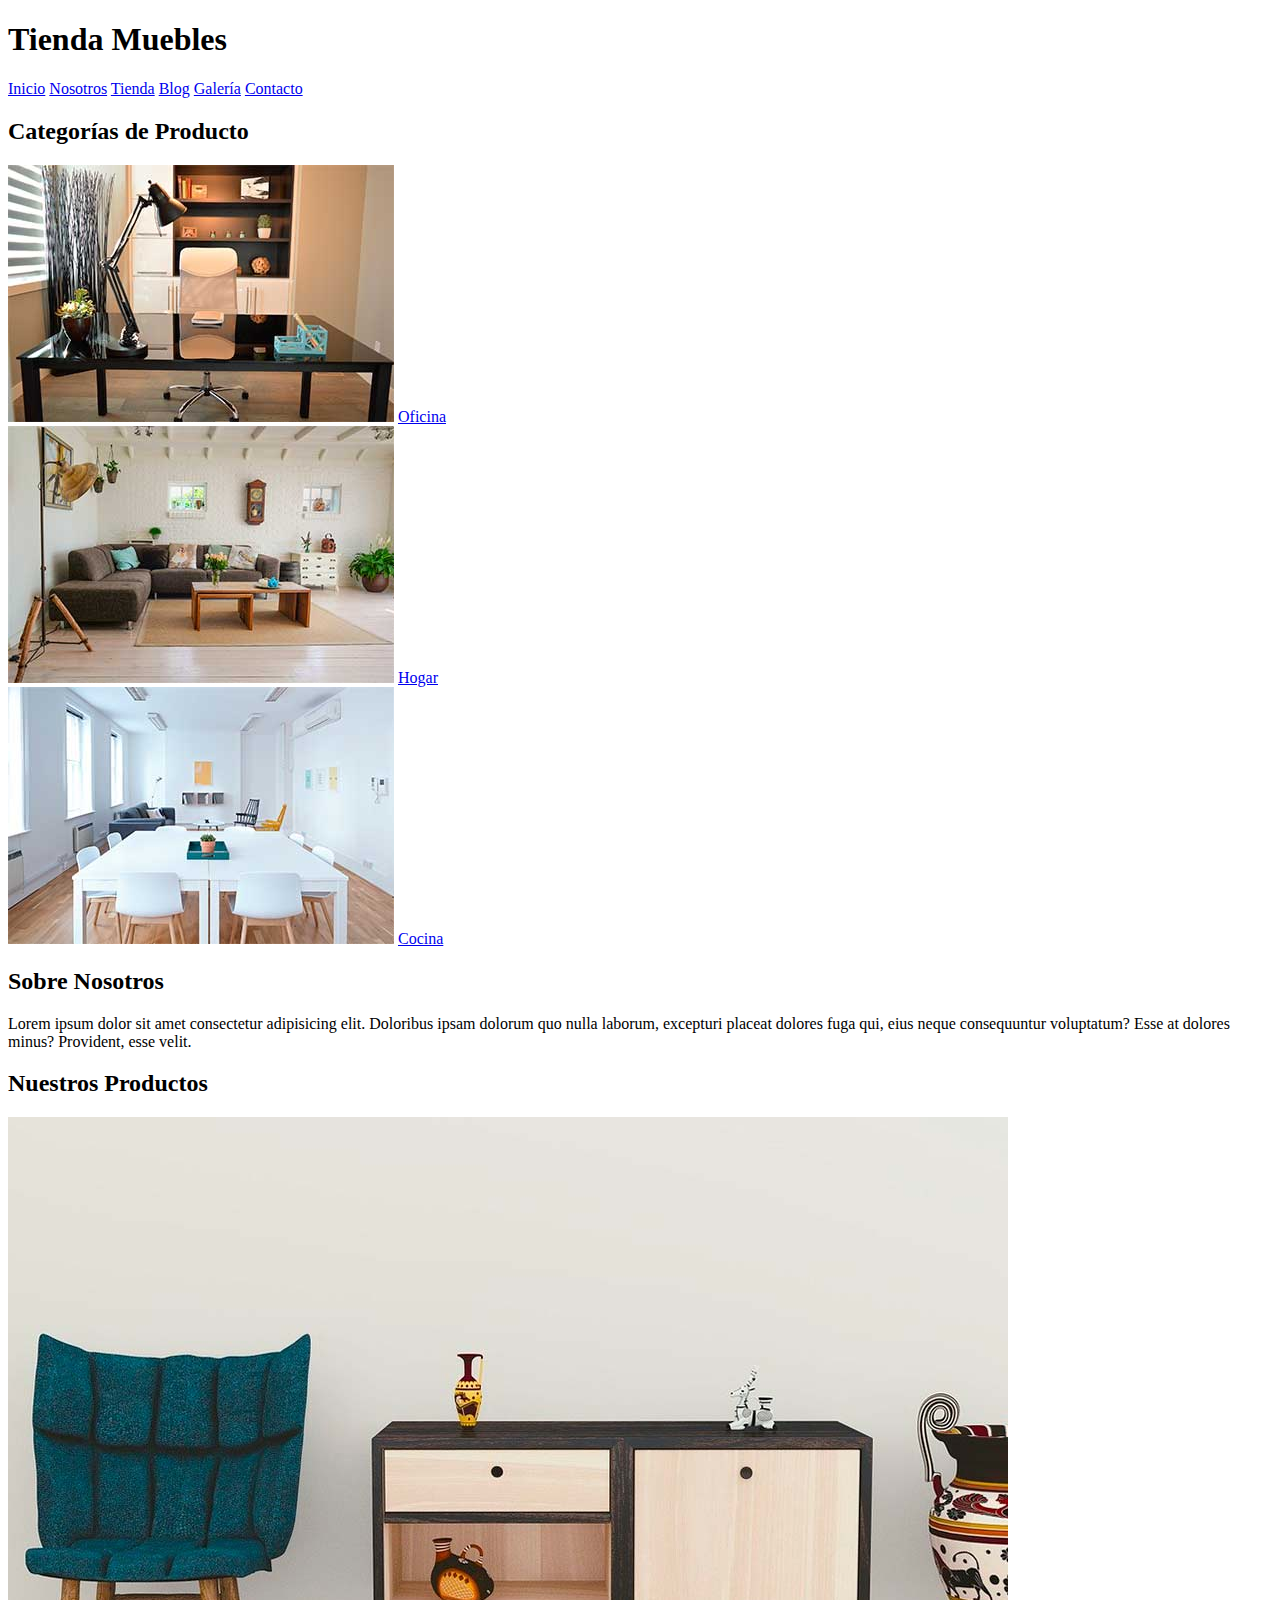
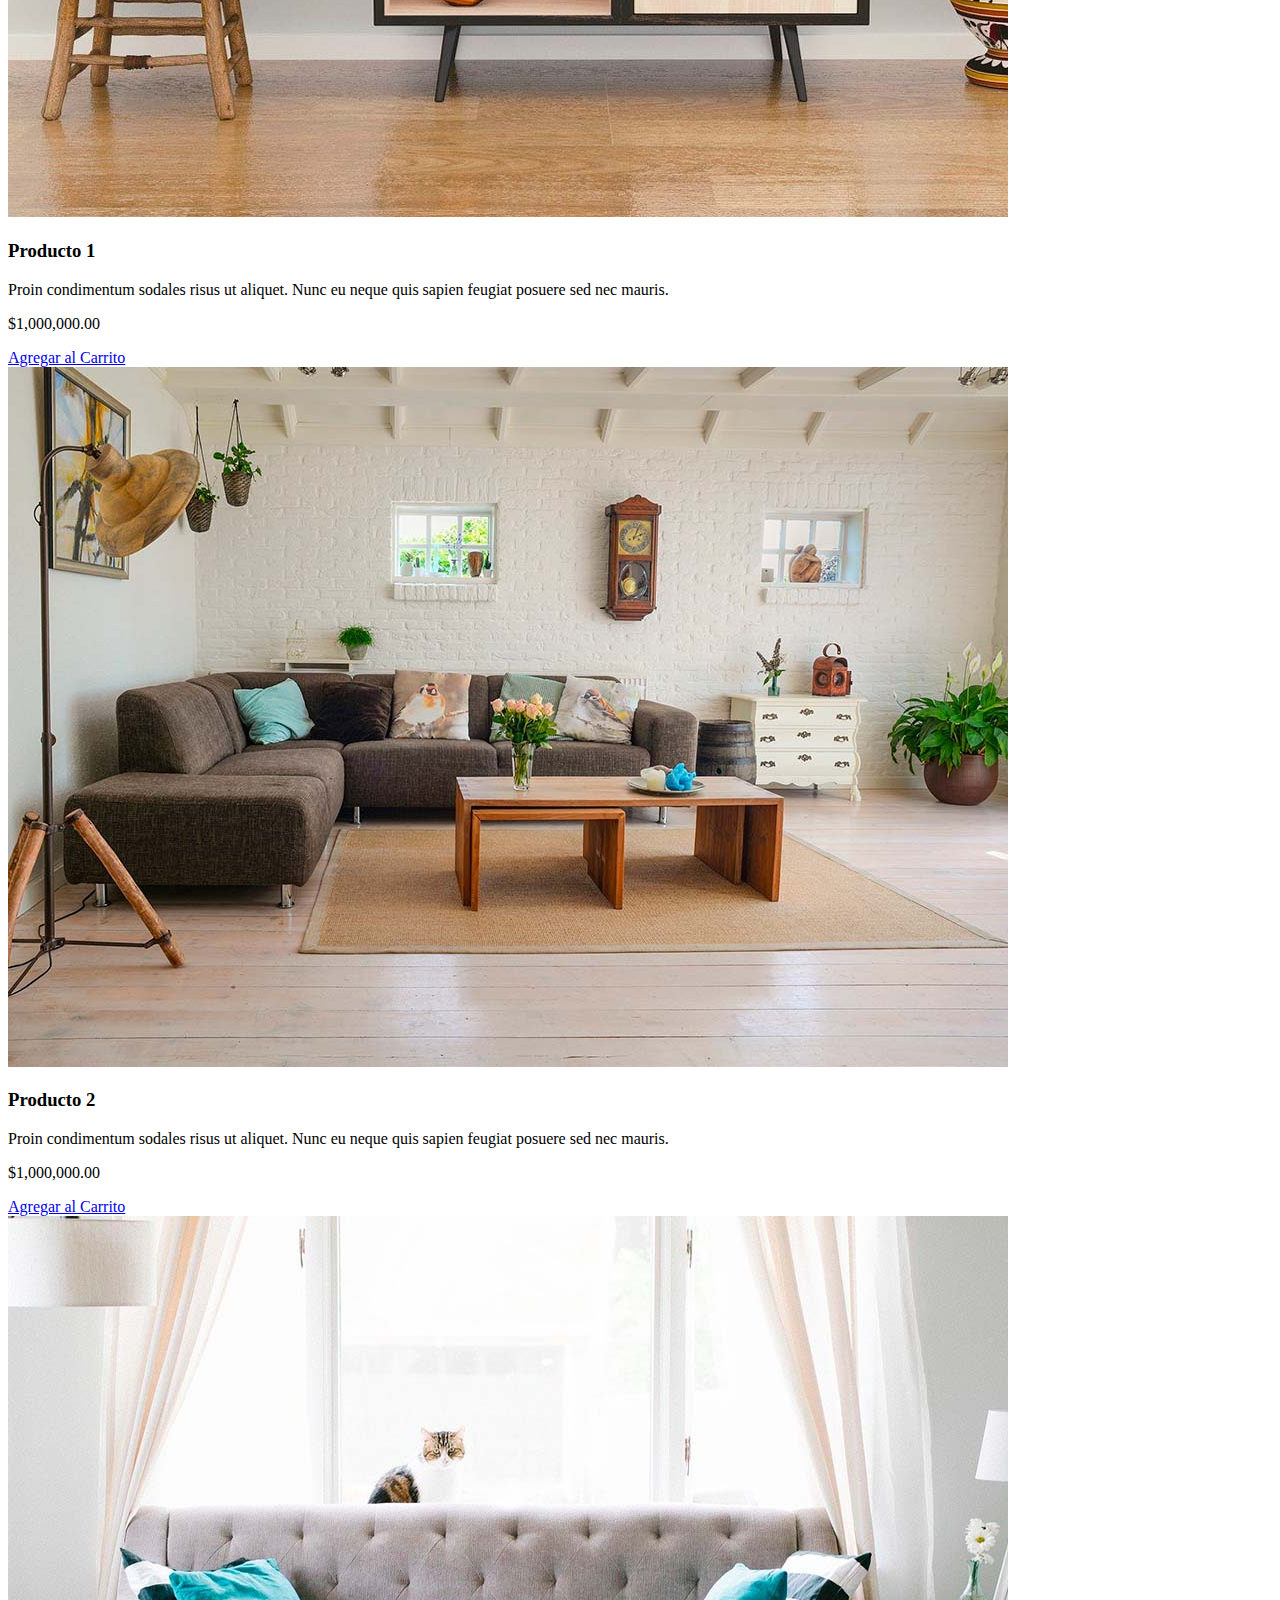
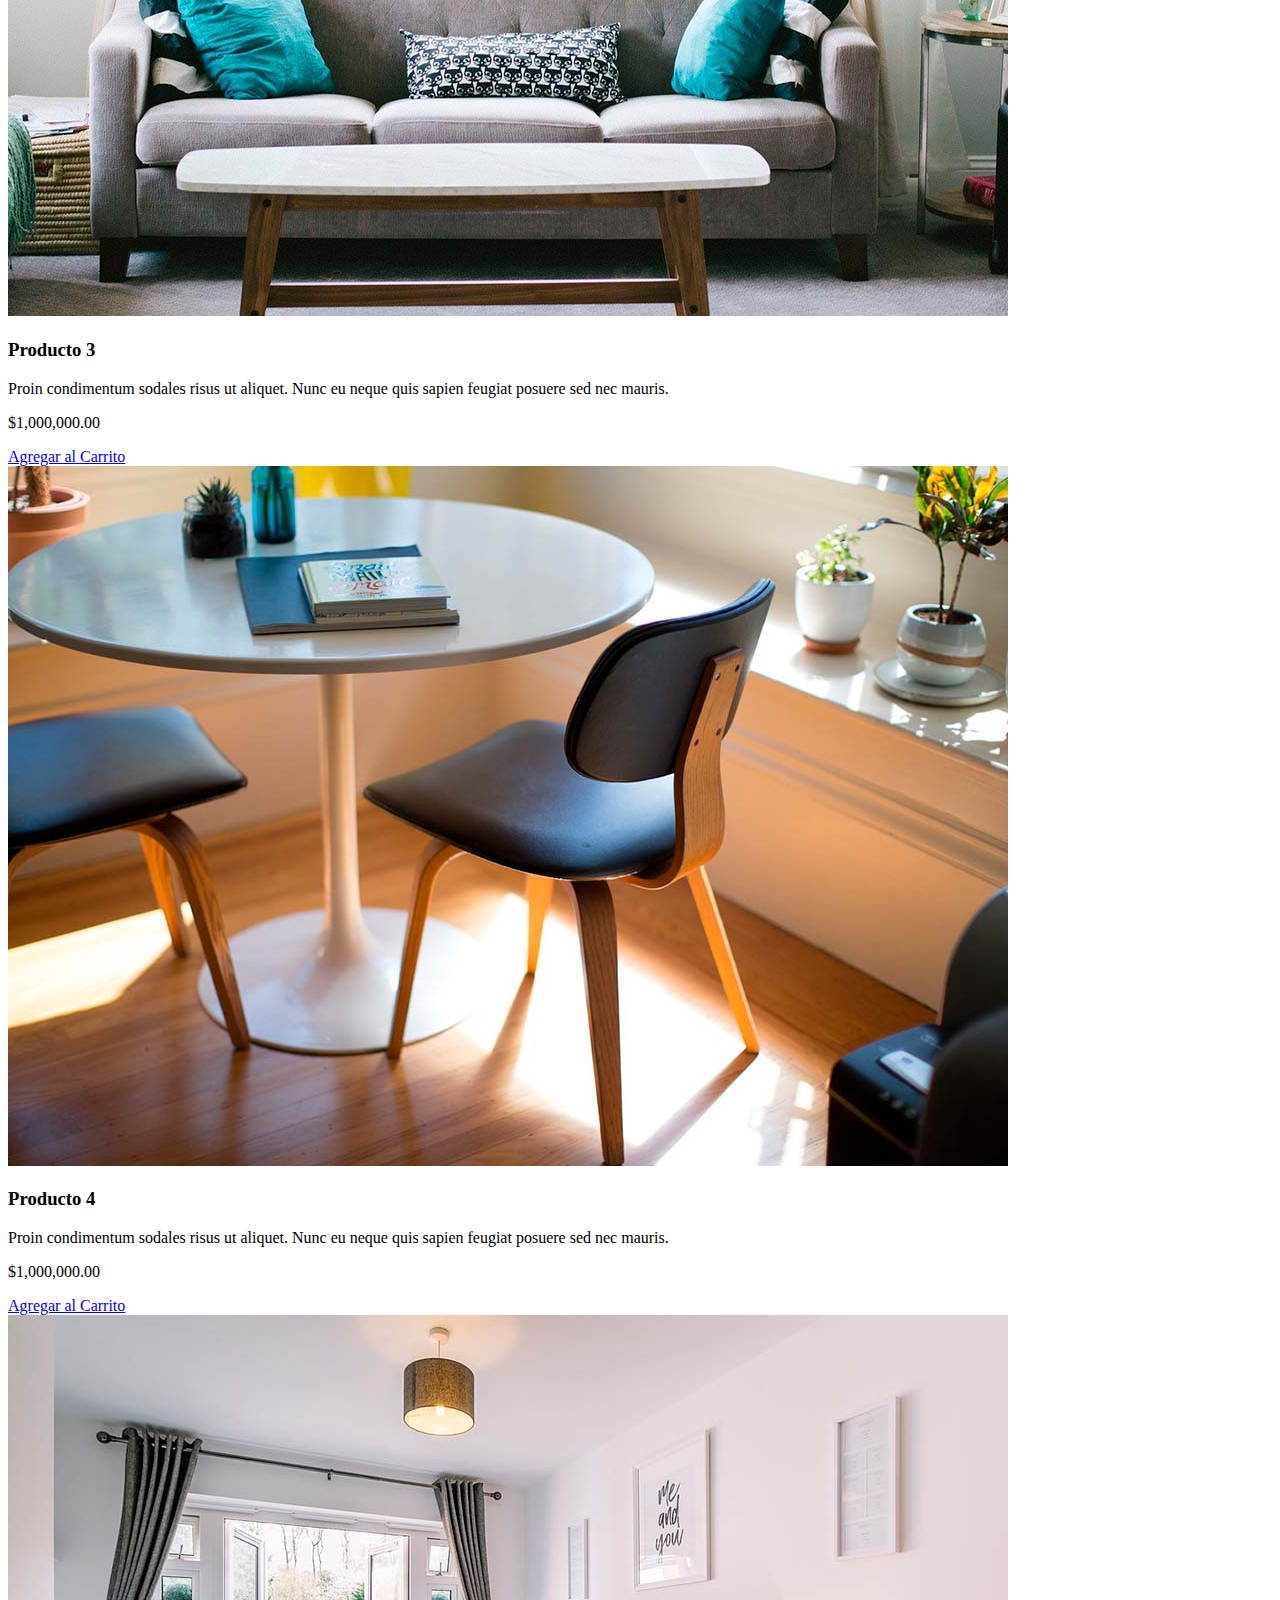
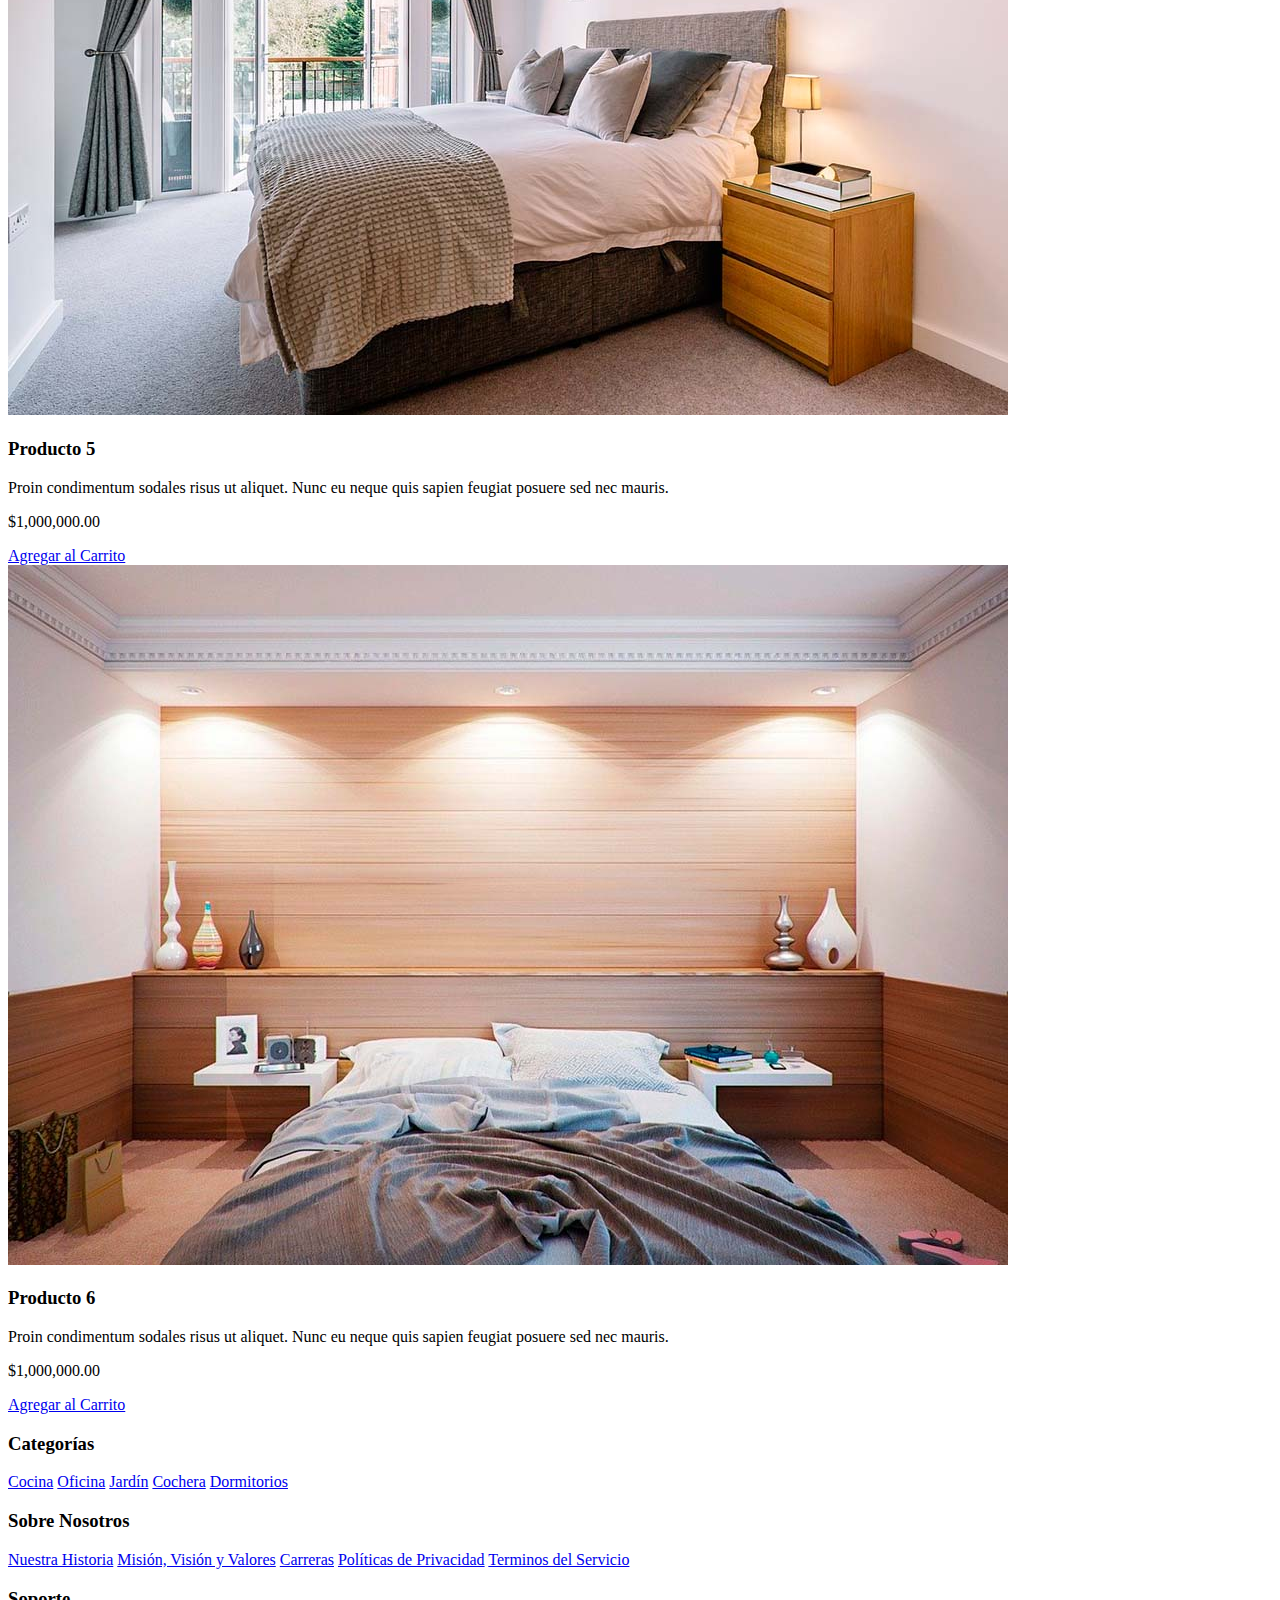
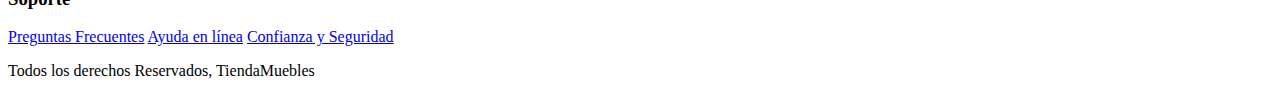
==== ecommerce/index.html @ e03bbf62 "Terminado Sección 2" ====
<!DOCTYPE html>
<html lang="es">
<head>
    <meta charset="UTF-8">
    <meta name="viewport" content="width=device-width, initial-scale=1.0">
    <title>Aprendiendo HTML</title>
</head>
<body>

    <header>
        <h1>Tienda Muebles</h1>
    </header>
    
    <nav>
        <a href="index.html">Inicio</a>
        <a href="nosotros.html">Nosotros</a>
        <a href="tienda.html">Tienda</a>
        <a href="blog.html">Blog</a>
        <a href="galeria.html">Galería</a>
        <a href="contacto.html">Contacto</a>
    </nav>

    <section>
        <h2>Categorías de Producto</h2>

        <div>
            <img src="img/categoria1.jpg" alt="Imagen Categoría" />
            <a href="#">Oficina</a>
        </div>

        <div>
            <img src="img/categoria2.jpg" alt="Imagen Categoría" />
            <a href="#">Hogar</a>
        </div>

        <div>
            <img src="img/categoria3.jpg" alt="Imagen Categoría" />
            <a href="#">Cocina</a>
        </div>

    </section>

    <section>
        <div>
            <h2>Sobre Nosotros</h2>
            <p>Lorem ipsum dolor sit amet consectetur adipisicing elit. Doloribus ipsam dolorum quo nulla laborum, excepturi placeat dolores fuga qui, eius neque consequuntur voluptatum? Esse at dolores minus? Provident, esse velit.</p>
        </div>
    </section>

    <main>
        <h2>Nuestros Productos</h2>

        <div>
            <div>
                <img src="img/producto1.jpg" alt="Imagen Producto" />

                <div>
                    <h3>Producto 1</h3>
                    <p>Proin condimentum sodales risus ut aliquet. Nunc eu neque quis sapien feugiat posuere sed nec mauris.</p>
                    <p>$1,000,000.00</p>

                    <a href="#">Agregar al Carrito</a>
                </div> <!-- Info Producto -->
            </div> <!-- Producto -->

            <div>
                <img src="img/producto2.jpg" alt="Imagen Producto" />

                <div>
                    <h3>Producto 2</h3>
                    <p>Proin condimentum sodales risus ut aliquet. Nunc eu neque quis sapien feugiat posuere sed nec mauris.</p>
                    <p>$1,000,000.00</p>

                    <a href="#">Agregar al Carrito</a>
                </div> <!-- Info Producto -->
            </div> <!-- Producto -->

            <div>
                <img src="img/producto3.jpg" alt="Imagen Producto" />

                <div>
                    <h3>Producto 3</h3>
                    <p>Proin condimentum sodales risus ut aliquet. Nunc eu neque quis sapien feugiat posuere sed nec mauris.</p>
                    <p>$1,000,000.00</p>

                    <a href="#">Agregar al Carrito</a>
                </div> <!-- Info Producto -->
            </div> <!-- Producto -->

            <div>
                <img src="img/producto4.jpg" alt="Imagen Producto" />

                <div>
                    <h3>Producto 4</h3>
                    <p>Proin condimentum sodales risus ut aliquet. Nunc eu neque quis sapien feugiat posuere sed nec mauris.</p>
                    <p>$1,000,000.00</p>

                    <a href="#">Agregar al Carrito</a>
                </div> <!-- Info Producto -->
            </div> <!-- Producto -->

            <div>
                <img src="img/producto5.jpg" alt="Imagen Producto" />

                <div>
                    <h3>Producto 5</h3>
                    <p>Proin condimentum sodales risus ut aliquet. Nunc eu neque quis sapien feugiat posuere sed nec mauris.</p>
                    <p>$1,000,000.00</p>

                    <a href="#">Agregar al Carrito</a>
                </div> <!-- Info Producto -->
            </div> <!-- Producto -->

            <div>
                <img src="img/producto6.jpg" alt="Imagen Producto" />

                <div>
                    <h3>Producto 6</h3>
                    <p>Proin condimentum sodales risus ut aliquet. Nunc eu neque quis sapien feugiat posuere sed nec mauris.</p>
                    <p>$1,000,000.00</p>

                    <a href="#">Agregar al Carrito</a>
                </div> <!-- Info Producto -->
            </div> <!-- Producto -->

        </div> <!-- Fin de Listado de Productos-->
    </main>


    <footer>
        <div>
            <h3>Categorías</h3>

            <nav>
                <a href="#">Cocina</a>
                <a href="#">Oficina</a>
                <a href="#">Jardín</a>
                <a href="#">Cochera</a>
                <a href="#">Dormitorios</a>
            </nav>
        </div>

        <div>
            <h3>Sobre Nosotros</h3>
            <nav>
                <a href="#">Nuestra Historia</a>
                <a href="#">Misión, Visión y Valores</a>
                <a href="#">Carreras</a>
                <a href="#">Políticas de Privacidad</a>
                <a href="#">Terminos del Servicio</a>
            </nav>
        </div>

        <div>
            <h3>Soporte</h3>
            <nav>
                <a href="#">Preguntas Frecuentes</a>
                <a href="#">Ayuda en línea</a>
                <a href="#">Confianza y Seguridad</a>
            </nav>
        </div>

        <p>Todos los derechos Reservados, TiendaMuebles</p>
    </footer>

</body>
</html>
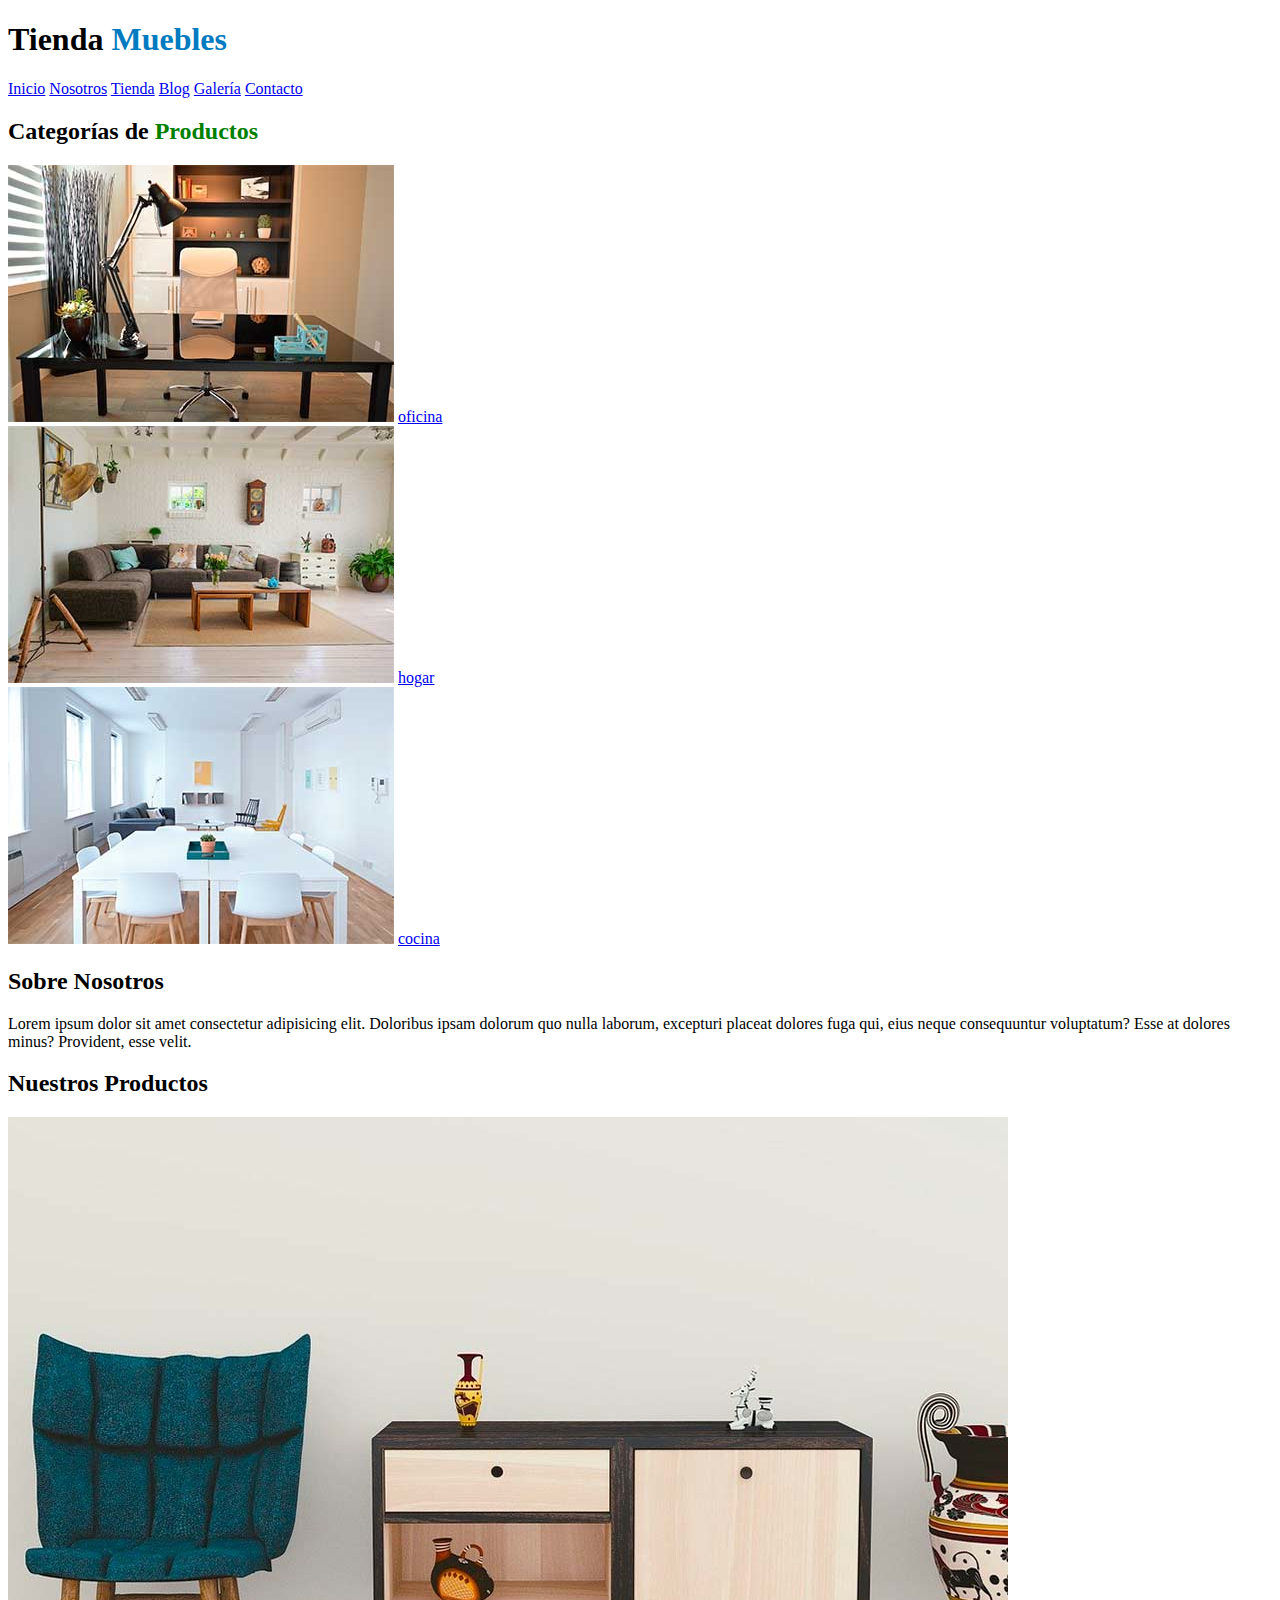
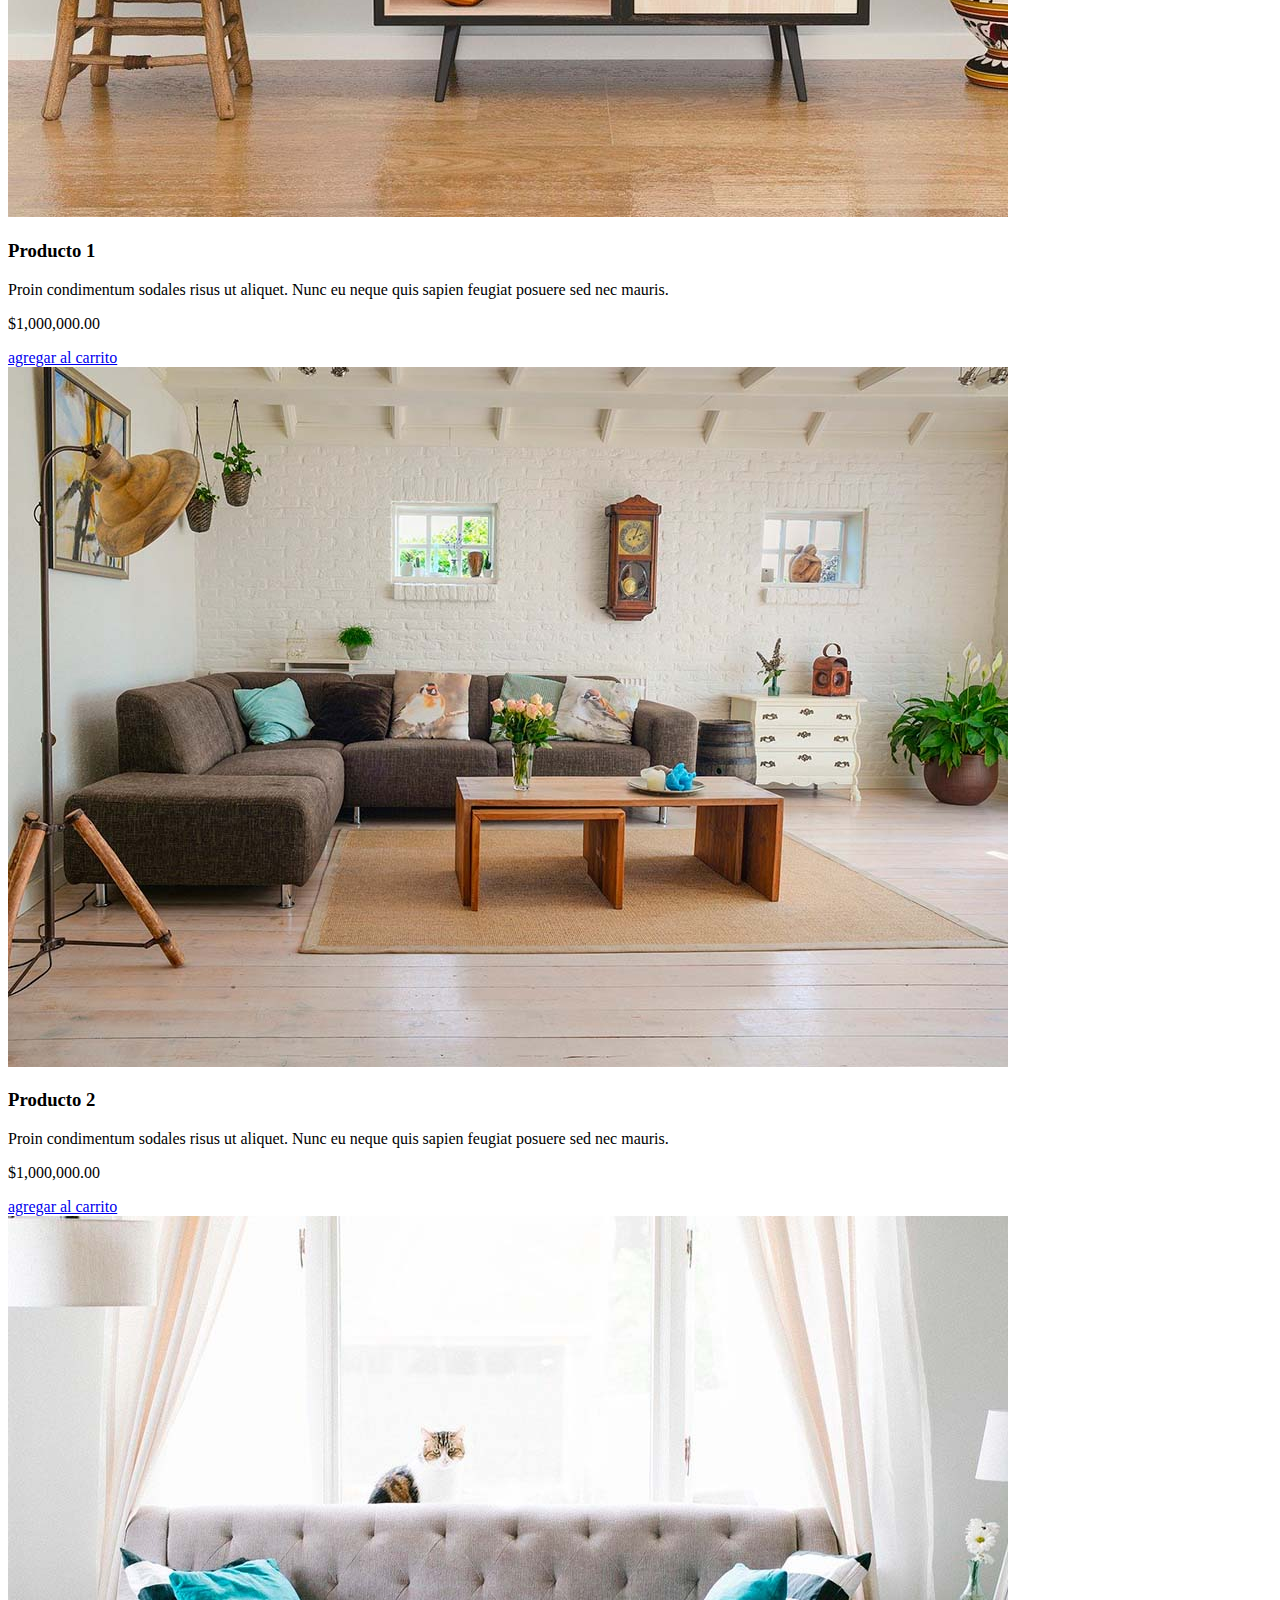
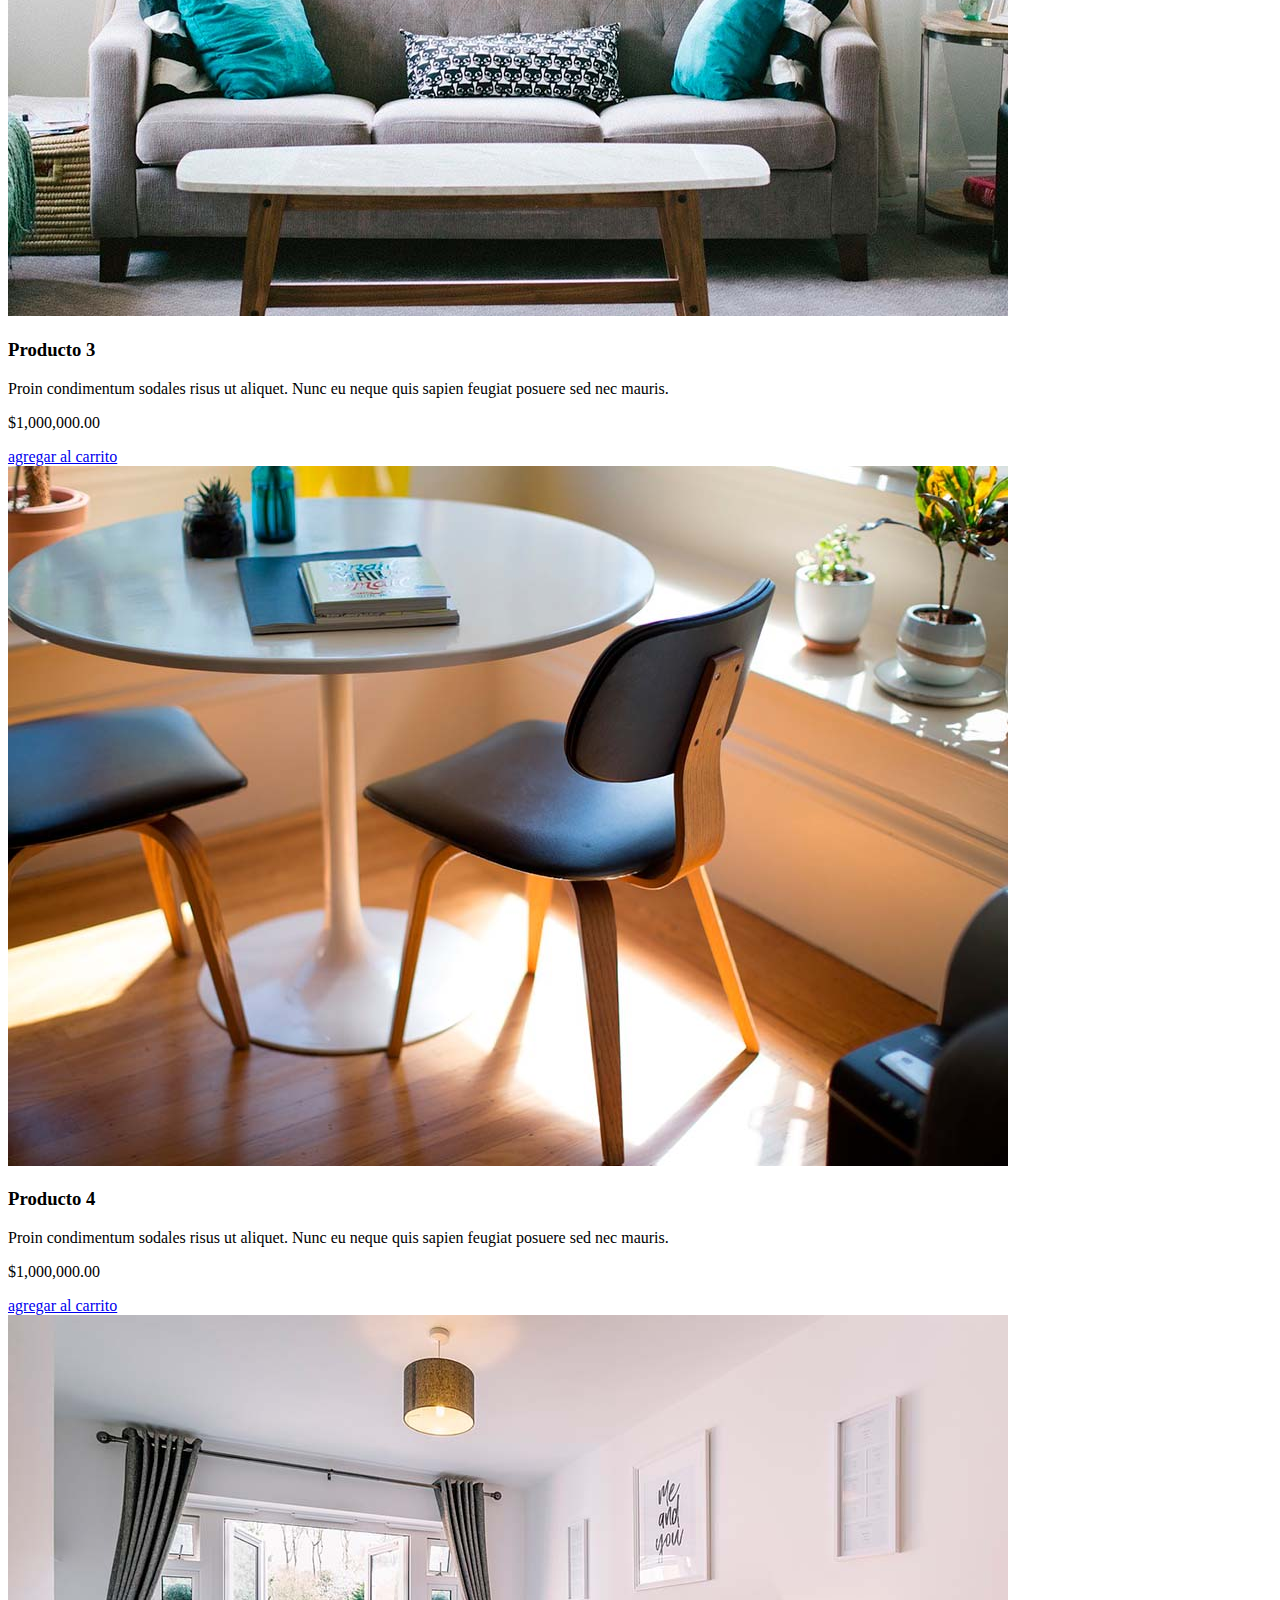
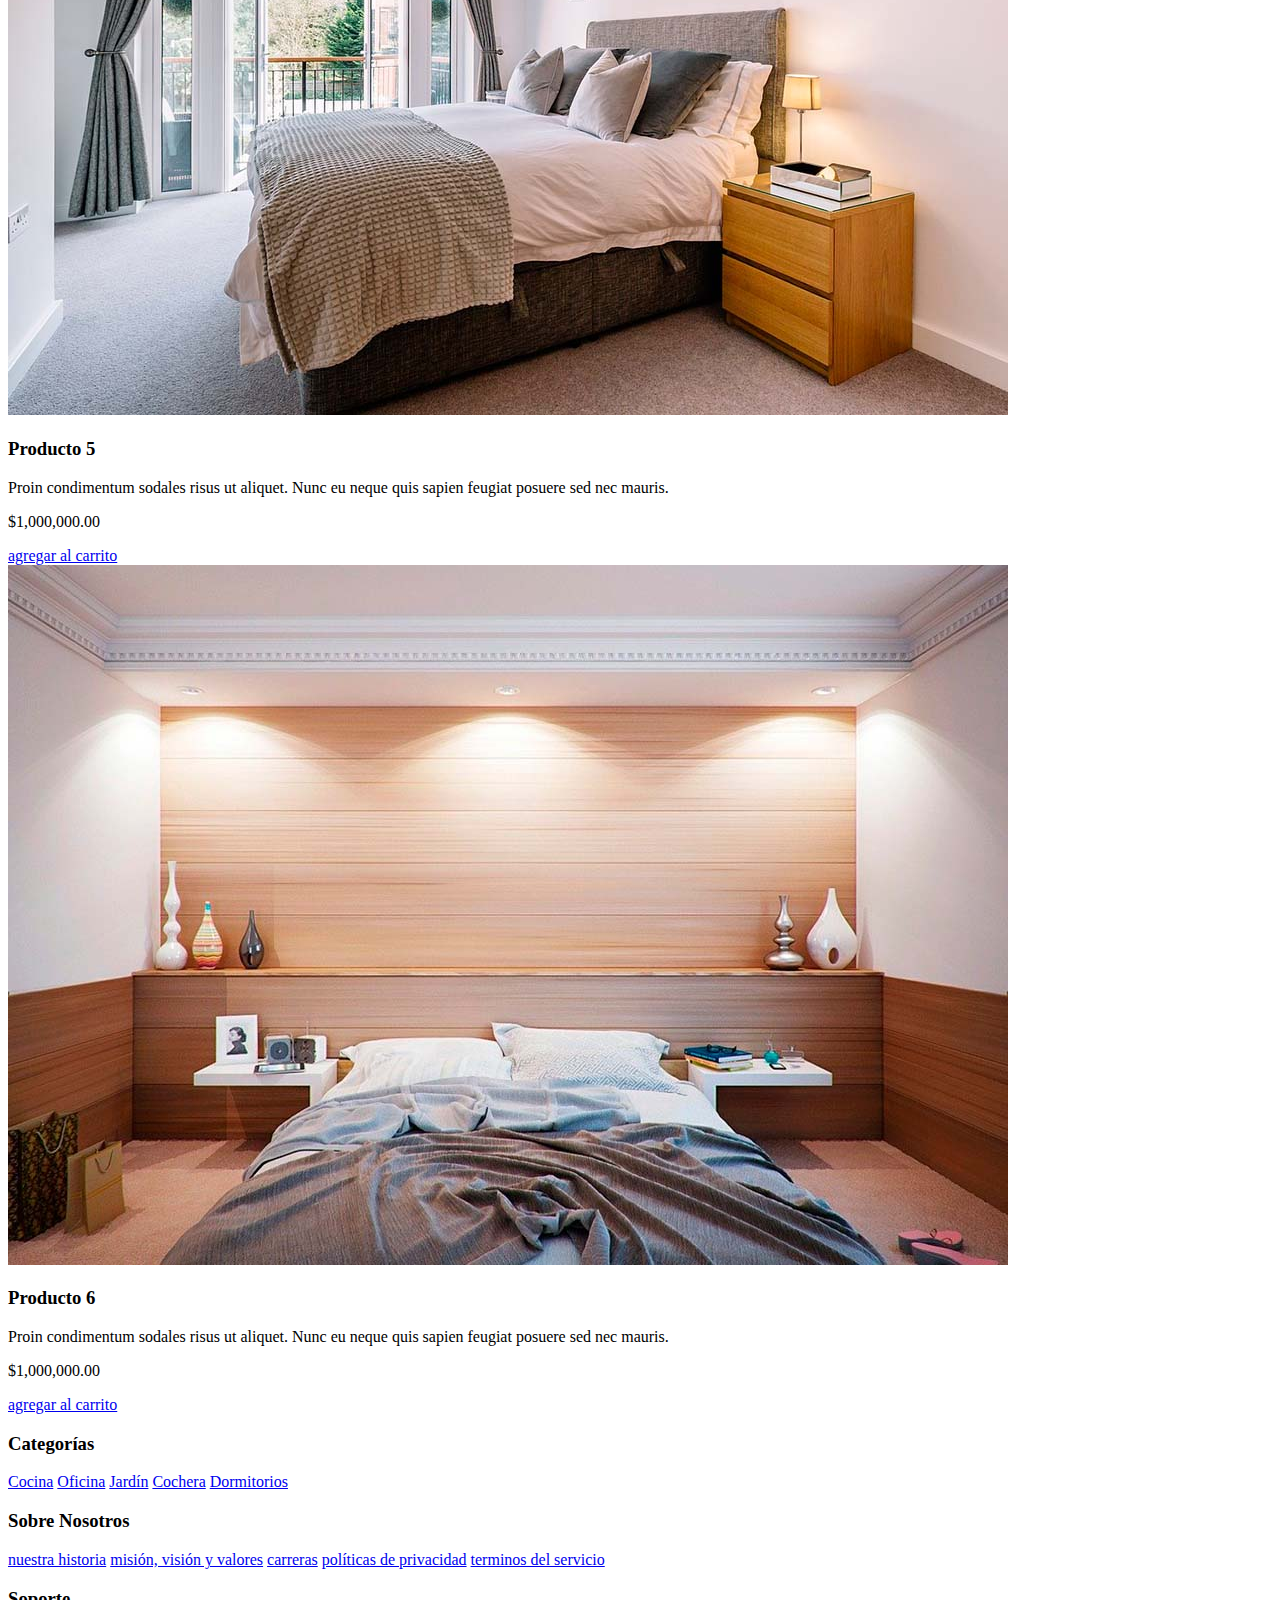
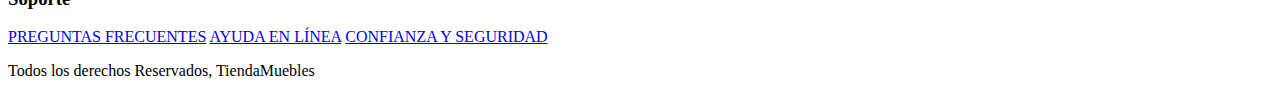
==== commit 12880f4f: "Especificidad en CSS" ====
--- a/ecommerce/index.html
+++ b/ecommerce/index.html
@@ -3,15 +3,16 @@
 <head>
     <meta charset="UTF-8">
     <meta name="viewport" content="width=device-width, initial-scale=1.0">
-    <title>Aprendiendo HTML</title>
+    <title>Ecommerce - Home</title>
+    <link rel="stylesheet" href="css/app.css">
 </head>
 <body>
 
     <header>
-        <h1>Tienda Muebles</h1>
+        <h1>Tienda <span> Muebles </span></h1>
     </header>
     
-    <nav>
+    <nav id="navegacion">
         <a href="index.html">Inicio</a>
         <a href="nosotros.html">Nosotros</a>
         <a href="tienda.html">Tienda</a>
@@ -21,7 +22,7 @@
     </nav>
 
     <section>
-        <h2>Categorías de Producto</h2>
+        <h2>Categorías de <span>Productos</span> </h2>
 
         <div>
             <img src="img/categoria1.jpg" alt="Imagen Categoría" />
@@ -131,7 +132,7 @@
         <div>
             <h3>Categorías</h3>
 
-            <nav>
+            <nav id="navegacion">
                 <a href="#">Cocina</a>
                 <a href="#">Oficina</a>
                 <a href="#">Jardín</a>
@@ -142,7 +143,7 @@
 
         <div>
             <h3>Sobre Nosotros</h3>
-            <nav>
+            <nav class="navegacion">
                 <a href="#">Nuestra Historia</a>
                 <a href="#">Misión, Visión y Valores</a>
                 <a href="#">Carreras</a>
--- a/ecommerce/css/app.css
+++ b/ecommerce/css/app.css
@@ -0,0 +1,31 @@
+h1 {
+    color: #000;
+}
+
+h1 span {
+    color: #037bc0;
+}
+
+h2 span {
+    color: green;
+}
+
+footer a {
+    text-transform: uppercase;
+}
+
+a {
+    text-transform: lowercase;
+}
+
+nav a {
+    text-transform: uppercase;
+}
+
+.navegacion a {
+    text-transform: lowercase;
+}
+
+#navegacion a {
+    text-transform: capitalize;
+}